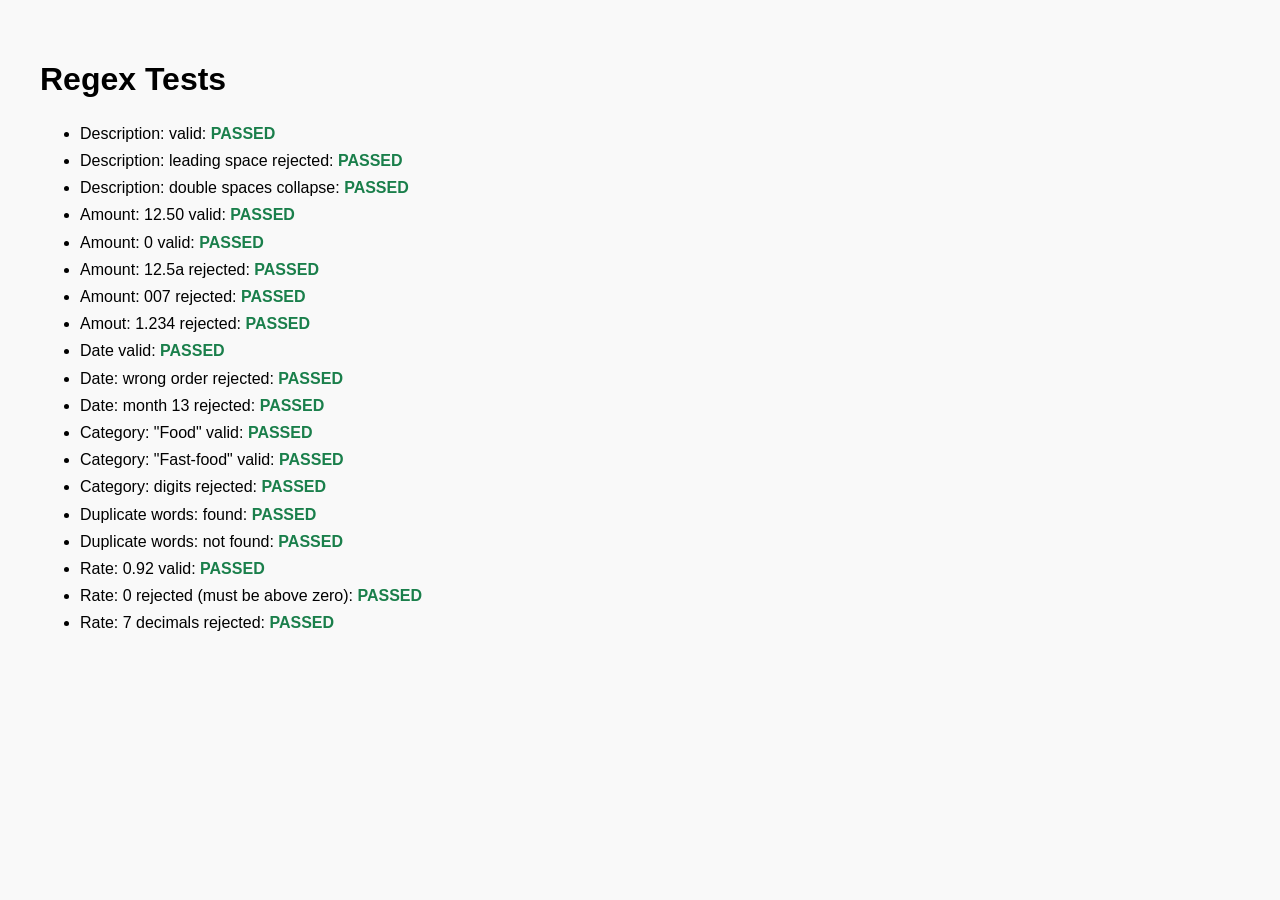
==== tests.html @ d6d50d0d "Student Finance Tracker" ====
<!DOCTYPE html>
<html lang="en">
<head>
    <meta charset="UTF-8">
    <meta name="viewport" content="width=device-width, initial-scale=1.0">
    <title>Regex Tests</title>
    <style>
        body { font-family: sans-serif; padding:2rem; background: #f9f9f9;}
        .pass{ color: #1a7f4b; font-weight: 700;}
        .fail{ color: #b42318; font-weight: 700;}
        ul{ line-height: 1.7;}
    </style>
</head>
<body>
    <h1>Regex Tests</h1>
    <ul id="results"></ul>
    <script type="module">
        import {
            validateDescription,
            validateAmount,
            validateDate,
            validateCategory,
            validateRate,
            hasDuplicateWords,
            normalizeDescription
        } from './scripts/validators.js'
        const list = document.getElementById('results');
        const t = (name, fn) => {
            const li = document.createElement('li');
            try {
                const ok = fn() === true;
                li.innerHTML = `${name}: <span class="${ok ? 'pass' : 'fail'}">${ok ? 'PASSED' : 'FAILED'}</span>`;
                console.assert(ok, name);
            } catch (e) {
                li.innerHTML = `${name}: <span class="fail">ERROR (${e.message})</span>`;
            }
            list.appendChild(li);
        };
        t('Description: valid', ()  => validateDescription('Lunch at cafeteria'));
        t('Description: leading space rejected', () => !validateDescription(' Lunch'));
        t('Description: double spaces collapse', () => normalizeDescription('Bus  pass') === 'Bus pass');
        t('Amount: 12.50 valid', () => validateAmount('12.50'));
        t('Amount: 0 valid', () => validateAmount('0'));
        t('Amount: 12.5a rejected', () => !validateAmount('12.5a'));
        t('Amount: 007 rejected', () => !validateAmount('007'));
        t('Amout: 1.234 rejected', () => !validateAmount('1.234'));
        t('Date valid', () => validateDate("2025-09-29"));
        t('Date: wrong order rejected', () => !validateDate("29-09-2025"));
        t('Date: month 13 rejected', () => !validateDate('2025-13-01'));
        t('Category: "Food" valid', () => validateCategory('Food'));
        t('Category: "Fast-food" valid', () => validateCategory('Fast-food'));
        t('Category: digits rejected', () => !validateCategory('Food2'));
        t('Duplicate words: found', () => hasDuplicateWords('Coffee coffee'));
        t('Duplicate words: not found', () => !hasDuplicateWords('Morning coffee'));
        t('Rate: 0.92 valid', () => validateRate('0.92'));
        t('Rate: 0 rejected (must be above zero)', () => !validateRate('0'));
        t('Rate: 7 decimals rejected', () => !validateRate('0.1234567'));
    </script>
</body>
</html>
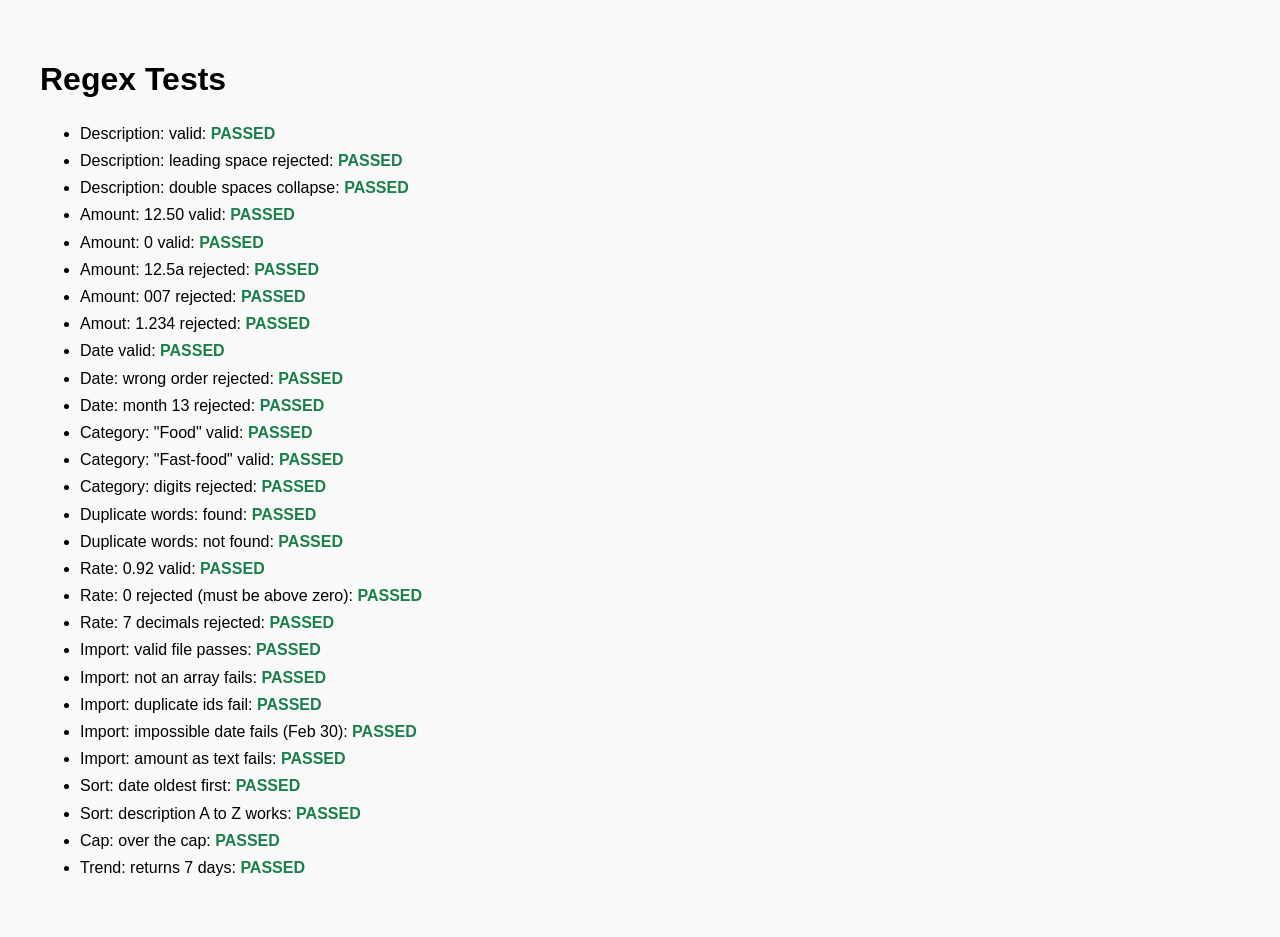
==== commit cd372964: "Added settings, import/export, inline edit, spending cap and 7-day trend" ====
--- a/tests.html
+++ b/tests.html
@@ -22,8 +22,11 @@
             validateCategory,
             validateRate,
             hasDuplicateWords,
-            normalizeDescription
+            normalizeDescription,
+            validateImport
         } from './scripts/validators.js'
+        import {sortTransactions} from './scripts/search.js';
+        import {getCapStatus, getLast7Days} from './scripts/stats.js';
         const list = document.getElementById('results');
         const t = (name, fn) => {
             const li = document.createElement('li');
@@ -55,6 +58,16 @@
         t('Rate: 0.92 valid', () => validateRate('0.92'));
         t('Rate: 0 rejected (must be above zero)', () => !validateRate('0'));
         t('Rate: 7 decimals rejected', () => !validateRate('0.1234567'));
+        const goodRecord = { id: 'a', description: 'Bus pass', amount: 45, category:'Transport', date: '2025-09-20', createdAt: '2025-09-20T08:00:00.000Z', updatedAt: '2025-09-20T08:00:00.000Z'};
+        t('Import: valid file passes', () => validateImport([goodRecord]).ok);
+        t('Import: not an array fails', () => !validateImport({}).ok);
+        t('Import: duplicate ids fail', () => !validateImport([goodRecord, goodRecord]).ok);
+        t('Import: impossible date fails (Feb 30)', () => !validateImport([{...goodRecord, date: '2025-02-30'}]).ok);
+        t('Import: amount as text fails', () => !validateImport([{...goodRecord, amount: '45'}]).ok);
+        t('Sort: date oldest first', () => sortTransactions([{date:'2025-02-01'},{date:'2025-01-01'}], 'date-asc')[0].date === '2025-01-01');
+        t('Sort: description A to Z works', () => sortTransactions([{description:'b'},{description:'a'}], 'desc-asc')[0].description === 'a');
+        t('Cap: over the cap', () => getCapStatus(350, 300).state === 'over');
+        t('Trend: returns 7 days', () => getLast7Days([]).length === 7);
     </script>
 </body>
 </html>
